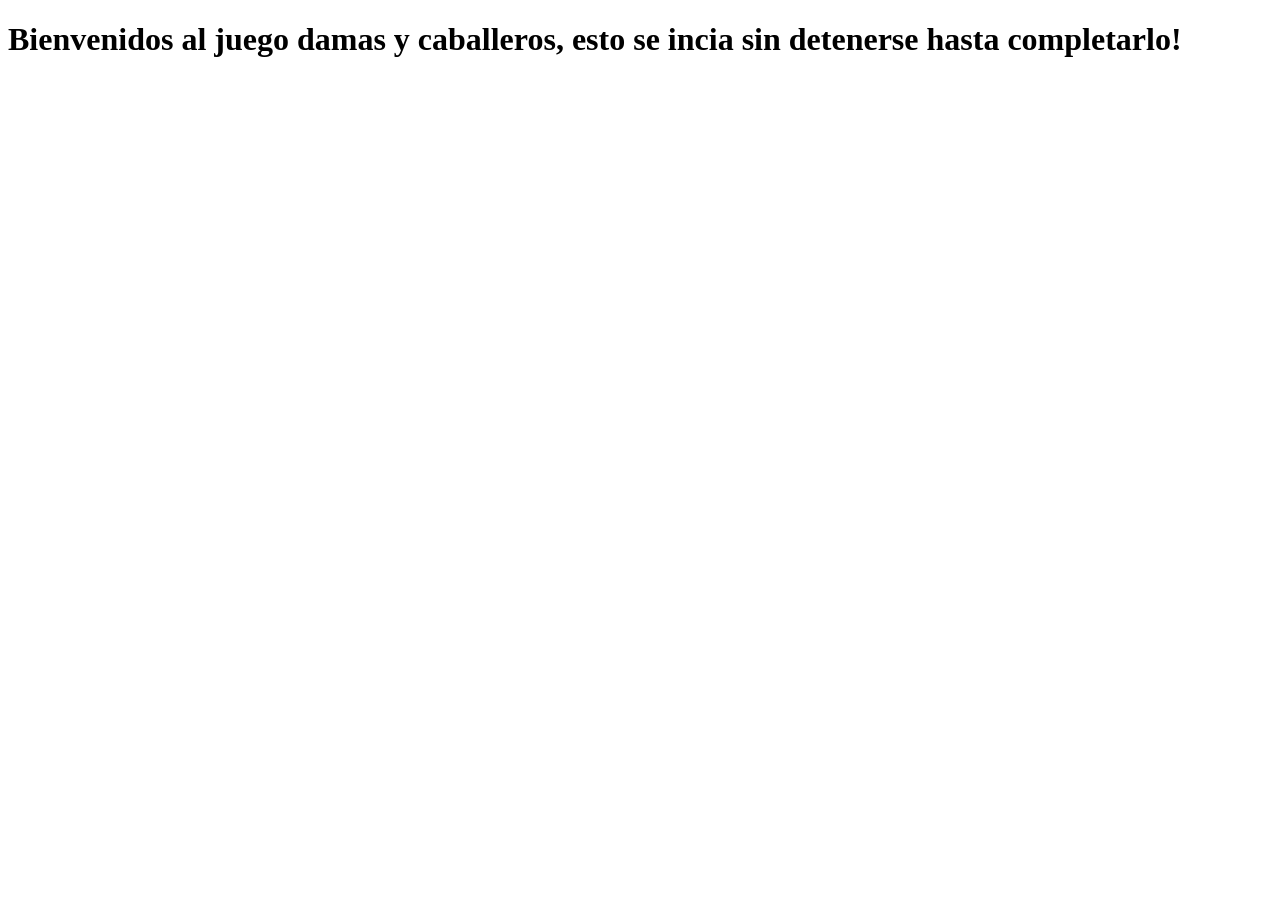
==== app/templates/index.html @ 36527a2b "Agregar config.py y mover run.py a la raíz" ====
<!DOCTYPE html>
<html lang="es">
<head>
    <meta charset="UTF-8">
    <title>Evaluacion 3</title>
            <link rel="stylesheet" href="{{ url_for('static', filename='css/style.css') }}">

</head>
<body>
<H1> Bienvenidos al juego damas y caballeros, esto se incia sin detenerse hasta completarlo!
</H1>
</body>
</html>
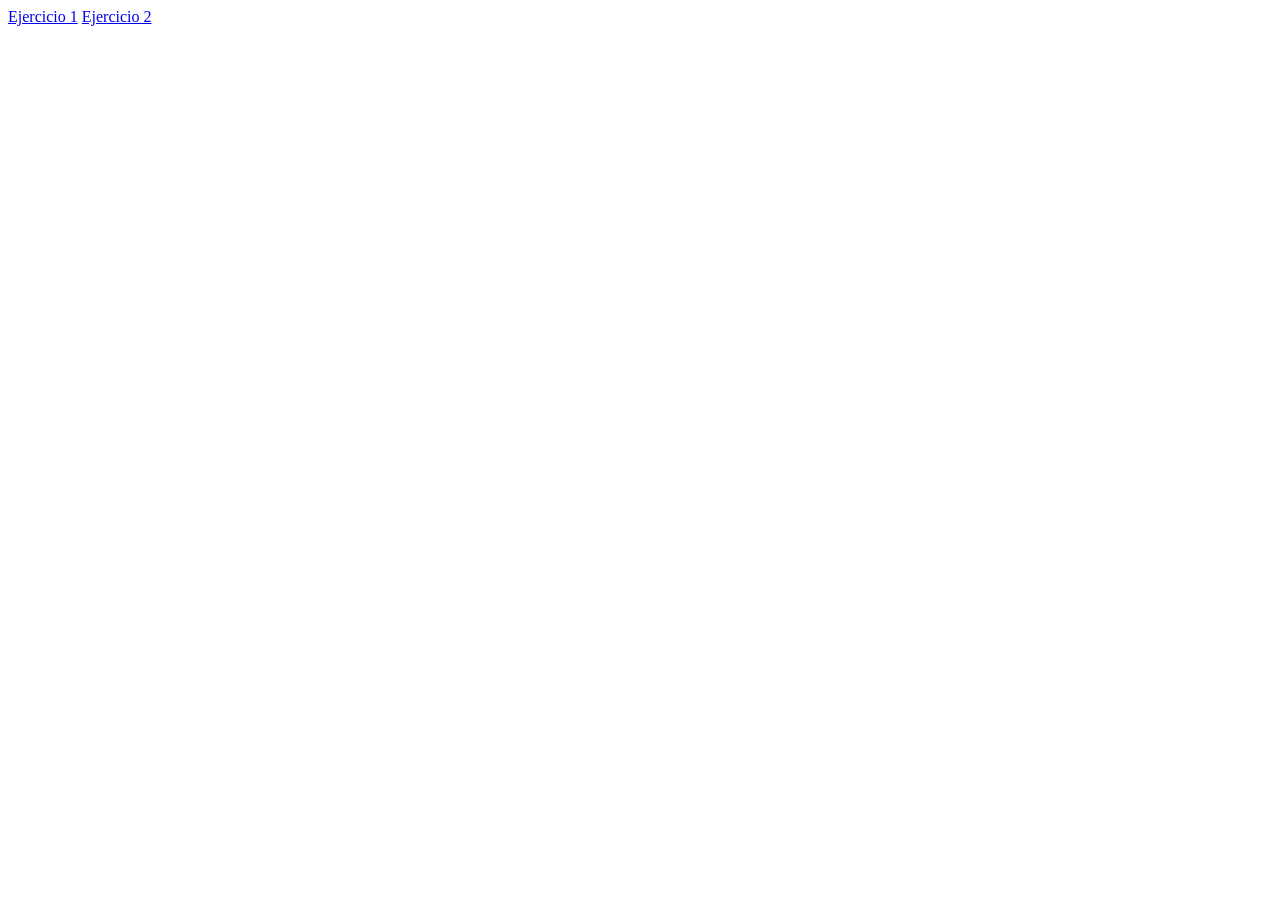
==== commit 15403160: "Agrega ejercicios 1 y 2 con formularios de notas y nombre más largo" ====
--- a/app/templates/index.html
+++ b/app/templates/index.html
@@ -3,11 +3,13 @@
 <head>
     <meta charset="UTF-8">
     <title>Evaluacion 3</title>
-            <link rel="stylesheet" href="{{ url_for('static', filename='css/style.css') }}">
+    <link rel="stylesheet" href="/static/css/style.css">
 
 </head>
 <body>
-<H1> Bienvenidos al juego damas y caballeros, esto se incia sin detenerse hasta completarlo!
-</H1>
+<div class="botones">
+    <a href="/ejercicio1" >Ejercicio 1</a>
+    <a href="/ejercicio2" >Ejercicio 2</a>
+</div>
 </body>
 </html>
